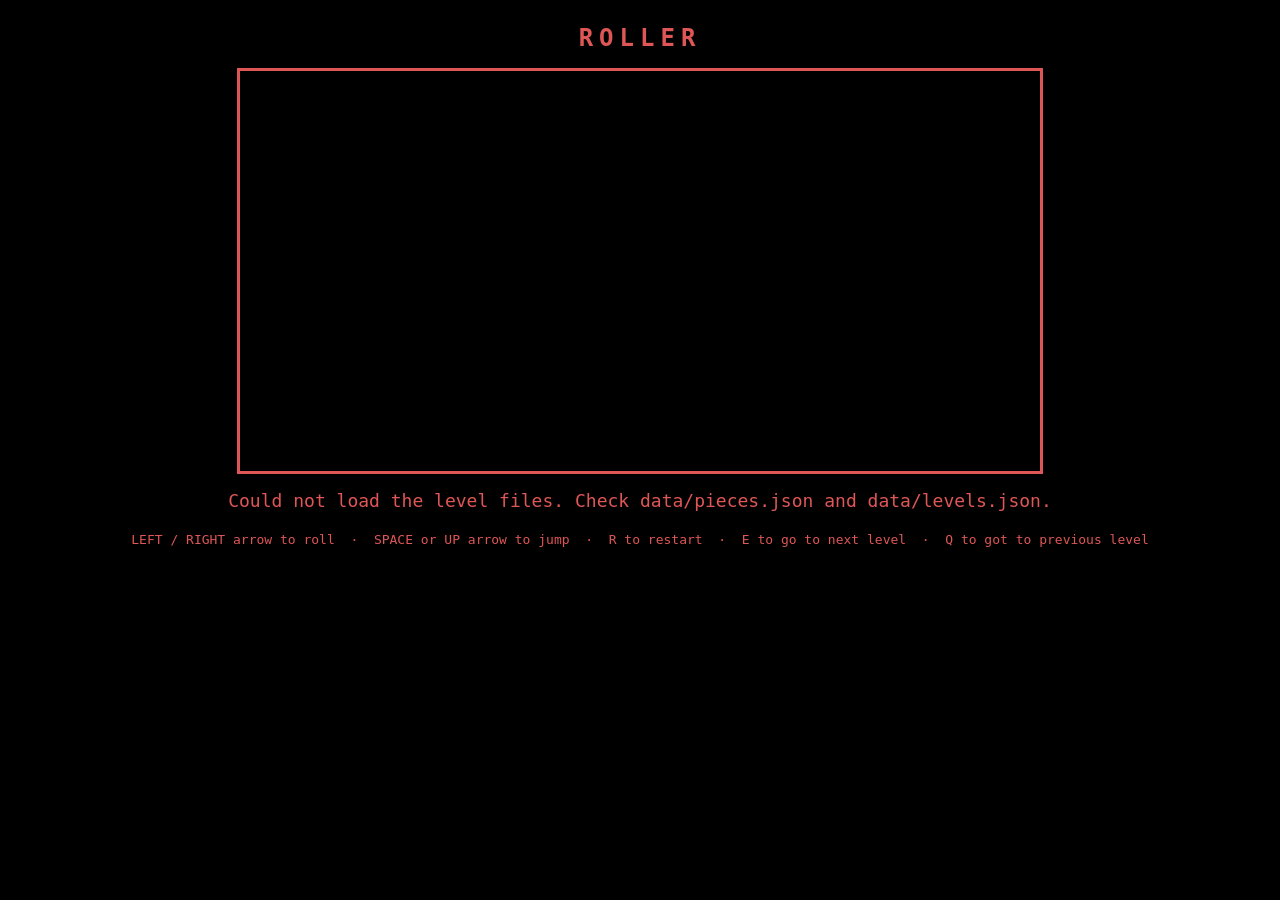
==== index.html @ 263ec025 "More Controls" ====
<!DOCTYPE html>
<html lang="en">
  <head>
    <meta charset="utf-8">
   <meta name="viewport" content="width=device-width, initial-scale=1">
    <title>ROLLER</title>
   <link rel="stylesheet" href="style.css">
  </head>
  <body>

    <h1>ROLLER</h1>

   <canvas id="game" width="800" height="400"></canvas>

   <p id="message">Loading...</p>

   <p class="controls">
     LEFT / RIGHT arrow to roll &nbsp;&middot;&nbsp;
     SPACE or UP arrow to jump &nbsp;&middot;&nbsp;
     R to restart &nbsp;&middot;&nbsp;
     E to go to next level &nbsp;&middot;&nbsp;
     Q to got to previous level
   </p>

   <script src="js/config.js"></script>
   <script src="js/input.js"></script>
   <script src="js/level.js"></script>
   <script src="js/collide.js"></script>
   <script src="js/player.js"></script>
   <script src="js/draw.js"></script>
   <script src="js/game.js"></script>
   <script src="js/main.js"></script>

  </body>
</html>
---- style.css ----
body {
  background: #000000;
  color: #de5656;
  font-family: monospace;
  text-align: center;
  margin: 24px;
}

h1 {
  letter-spacing: 6px;
  font-size: 24px;
  margin-bottom: 16px;
}

canvas {
  border: 3px solid #de5656;
  background: #000000;
  display: block;
  margin: 0 auto;
}

#message {
  font-size: 18px;
  height: 24px;
  margin-top: 16px;
}

.controls {
  font-size: 13px;
}
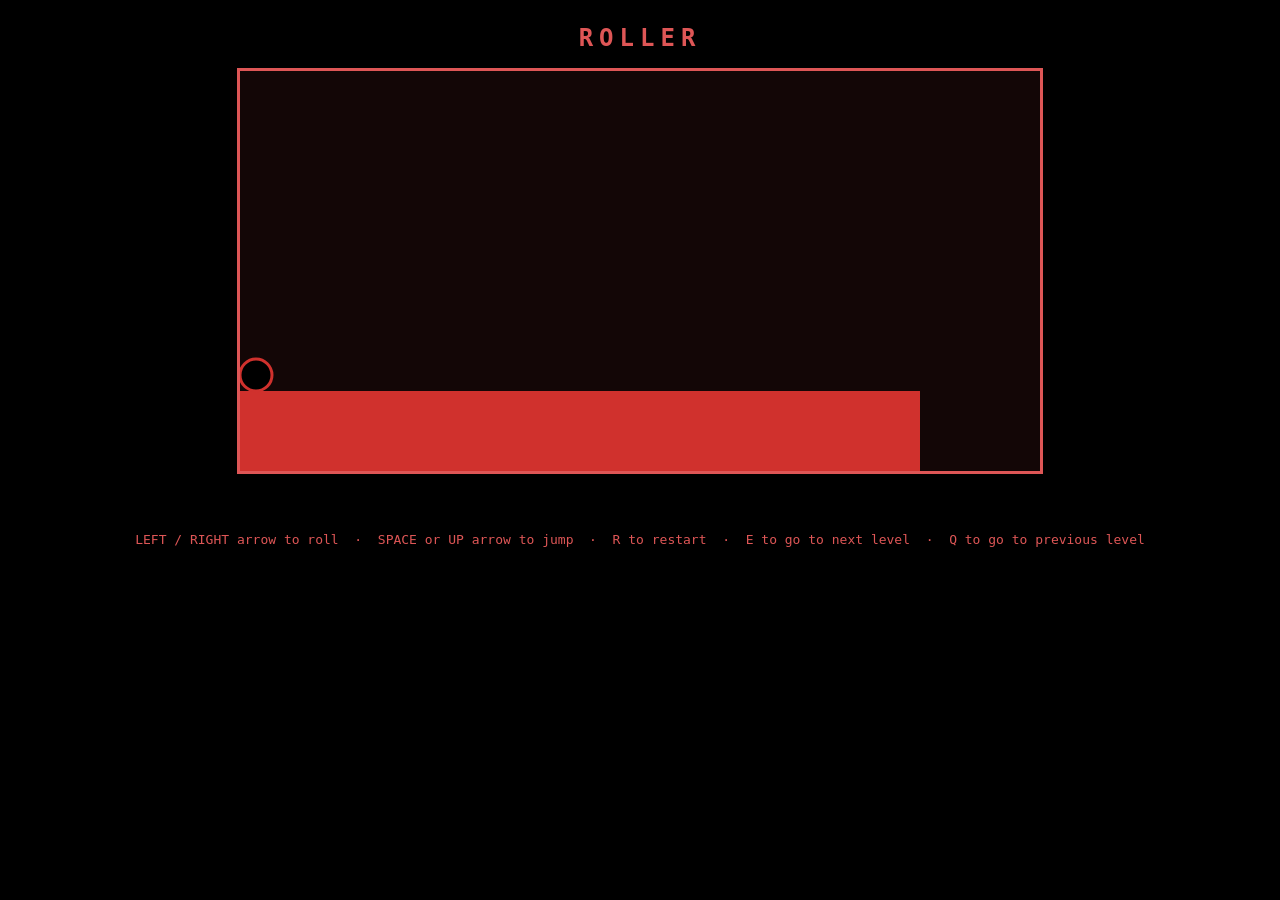
==== commit 71699abb: "Add a moving spike wall that activates when the player starts rolling." ====
--- a/index.html
+++ b/index.html
@@ -2,34 +2,35 @@
 <html lang="en">
   <head>
     <meta charset="utf-8">
-   <meta name="viewport" content="width=device-width, initial-scale=1">
+    <meta name="viewport" content="width=device-width, initial-scale=1">
     <title>ROLLER</title>
-   <link rel="stylesheet" href="style.css">
+    <link rel="stylesheet" href="style.css">
   </head>
   <body>
 
     <h1>ROLLER</h1>
 
-   <canvas id="game" width="800" height="400"></canvas>
+    <canvas id="game" width="800" height="400"></canvas>
 
-   <p id="message">Loading...</p>
+    <p id="message">Loading...</p>
 
-   <p class="controls">
-     LEFT / RIGHT arrow to roll &nbsp;&middot;&nbsp;
-     SPACE or UP arrow to jump &nbsp;&middot;&nbsp;
-     R to restart &nbsp;&middot;&nbsp;
-     E to go to next level &nbsp;&middot;&nbsp;
-     Q to got to previous level
-   </p>
+    <p class="controls">
+      LEFT / RIGHT arrow to roll &nbsp;&middot;&nbsp;
+      SPACE or UP arrow to jump &nbsp;&middot;&nbsp;
+      R to restart &nbsp;&middot;&nbsp;
+      E to go to next level &nbsp;&middot;&nbsp;
+      Q to go to previous level
+    </p>
 
-   <script src="js/config.js"></script>
-   <script src="js/input.js"></script>
-   <script src="js/level.js"></script>
-   <script src="js/collide.js"></script>
-   <script src="js/player.js"></script>
-   <script src="js/draw.js"></script>
-   <script src="js/game.js"></script>
-   <script src="js/main.js"></script>
+    <script src="js/config.js"></script>
+    <script src="js/input.js"></script>
+    <script src="js/level.js"></script>
+    <script src="js/collide.js"></script>
+    <script src="js/spike-wall.js"></script>
+    <script src="js/player.js"></script>
+    <script src="js/draw.js"></script>
+    <script src="js/game.js"></script>
+    <script src="js/main.js"></script>
 
   </body>
-</html>+</html>
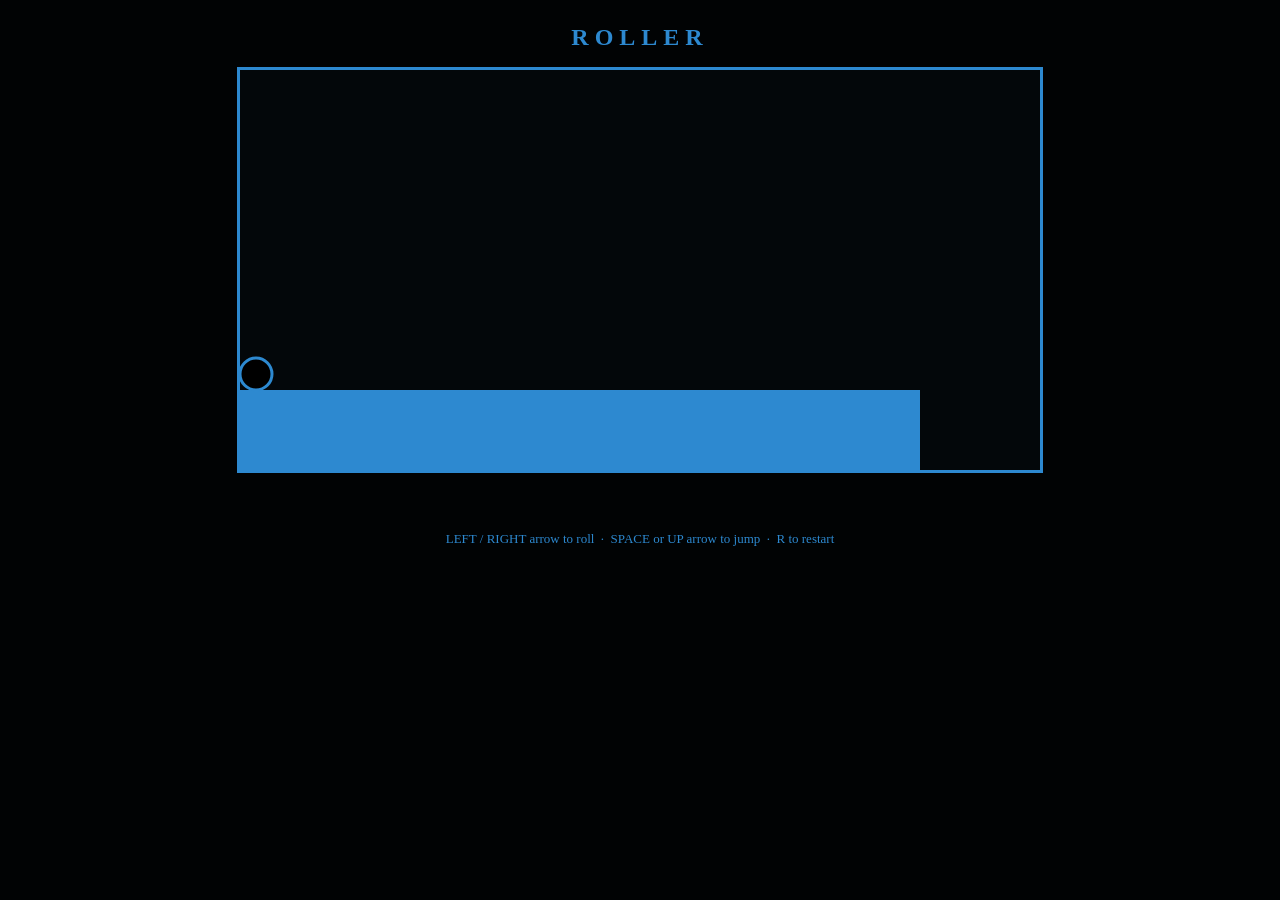
==== commit 0430aaf8: "Automatic Level Switching" ====
--- a/index.html
+++ b/index.html
@@ -14,14 +14,11 @@
 
     <p id="message">Loading...</p>
 
-    <p class="controls">
-      LEFT / RIGHT arrow to roll &nbsp;&middot;&nbsp;
-      SPACE or UP arrow to jump &nbsp;&middot;&nbsp;
-      R to restart &nbsp;&middot;&nbsp;
-      E to go to next level &nbsp;&middot;&nbsp;
-      Q to go to previous level
-    </p>
-
+<p class="controls">
+  LEFT / RIGHT arrow to roll &nbsp;&middot;&nbsp;
+  SPACE or UP arrow to jump &nbsp;&middot;&nbsp;
+  R to restart
+</p>
     <script src="js/config.js"></script>
     <script src="js/input.js"></script>
     <script src="js/level.js"></script>
--- a/style.css
+++ b/style.css
@@ -1,6 +1,6 @@
 body {
   background: #000000;
-  color: #de5656;
+  color: #2d89d0;
   font-family: monospace;
   text-align: center;
   margin: 24px;
@@ -13,7 +13,7 @@
 }
 
 canvas {
-  border: 3px solid #de5656;
+  border: 3px solid #2d89d0;
   background: #000000;
   display: block;
   margin: 0 auto;
@@ -27,4 +27,11 @@
 
 .controls {
   font-size: 13px;
+}
+
+body {
+  color: #2d89d0;
+  background-color: #010304;
+  font-family: 'Times New Roman', Times, serif;
+  text-align: center;
 }
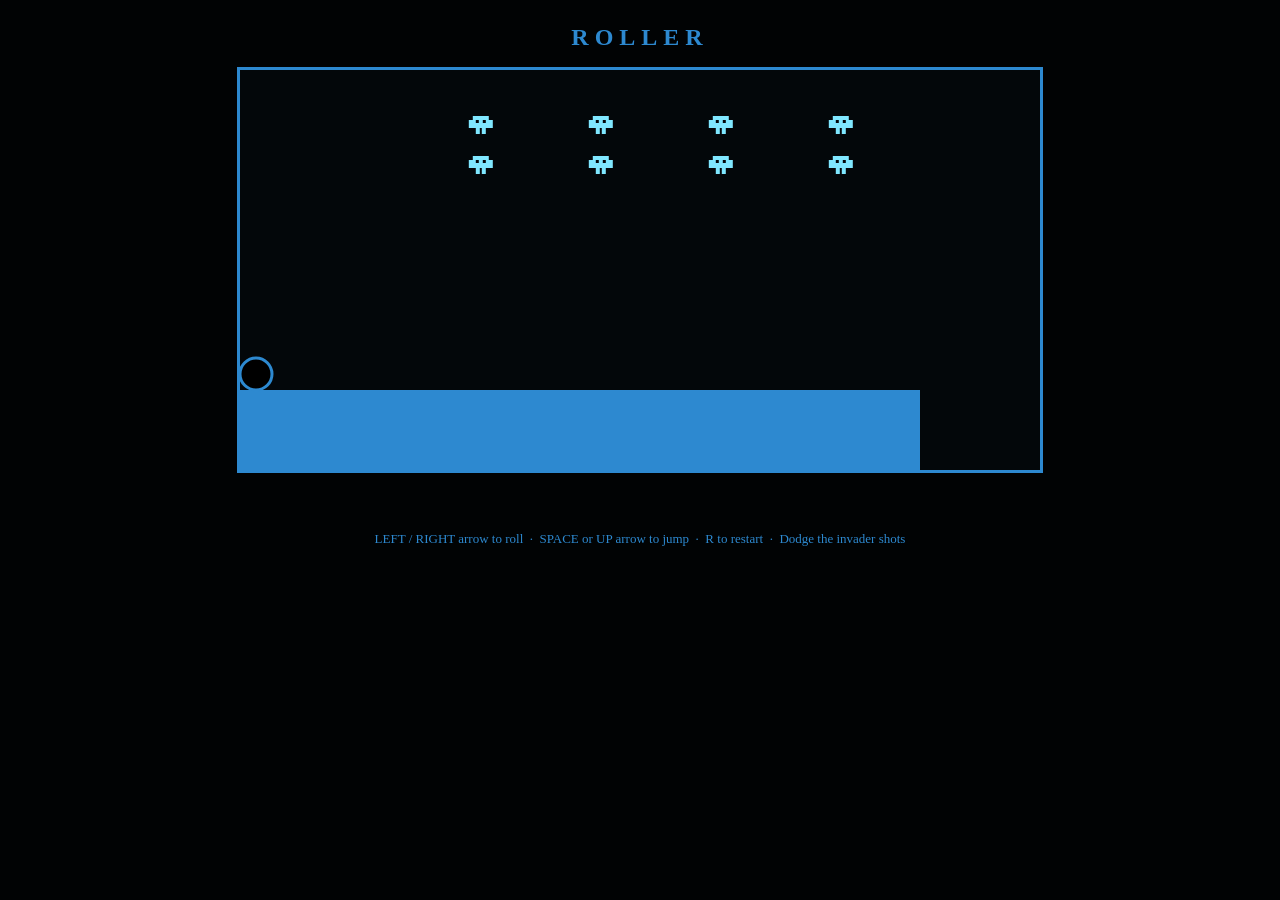
==== commit cf02ae30: "Add dodgeable shooting invaders and destructible obstacles" ====
--- a/index.html
+++ b/index.html
@@ -14,17 +14,19 @@
 
     <p id="message">Loading...</p>
 
-<p class="controls">
-  LEFT / RIGHT arrow to roll &nbsp;&middot;&nbsp;
-  SPACE or UP arrow to jump &nbsp;&middot;&nbsp;
-  R to restart
-</p>
+    <p class="controls">
+      LEFT / RIGHT arrow to roll &nbsp;&middot;&nbsp;
+      SPACE or UP arrow to jump &nbsp;&middot;&nbsp;
+      R to restart &nbsp;&middot;&nbsp;
+      Dodge the invader shots
+    </p>
     <script src="js/config.js"></script>
     <script src="js/input.js"></script>
     <script src="js/level.js"></script>
     <script src="js/collide.js"></script>
     <script src="js/spike-wall.js"></script>
     <script src="js/player.js"></script>
+    <script src="js/invaders.js"></script>
     <script src="js/draw.js"></script>
     <script src="js/game.js"></script>
     <script src="js/main.js"></script>
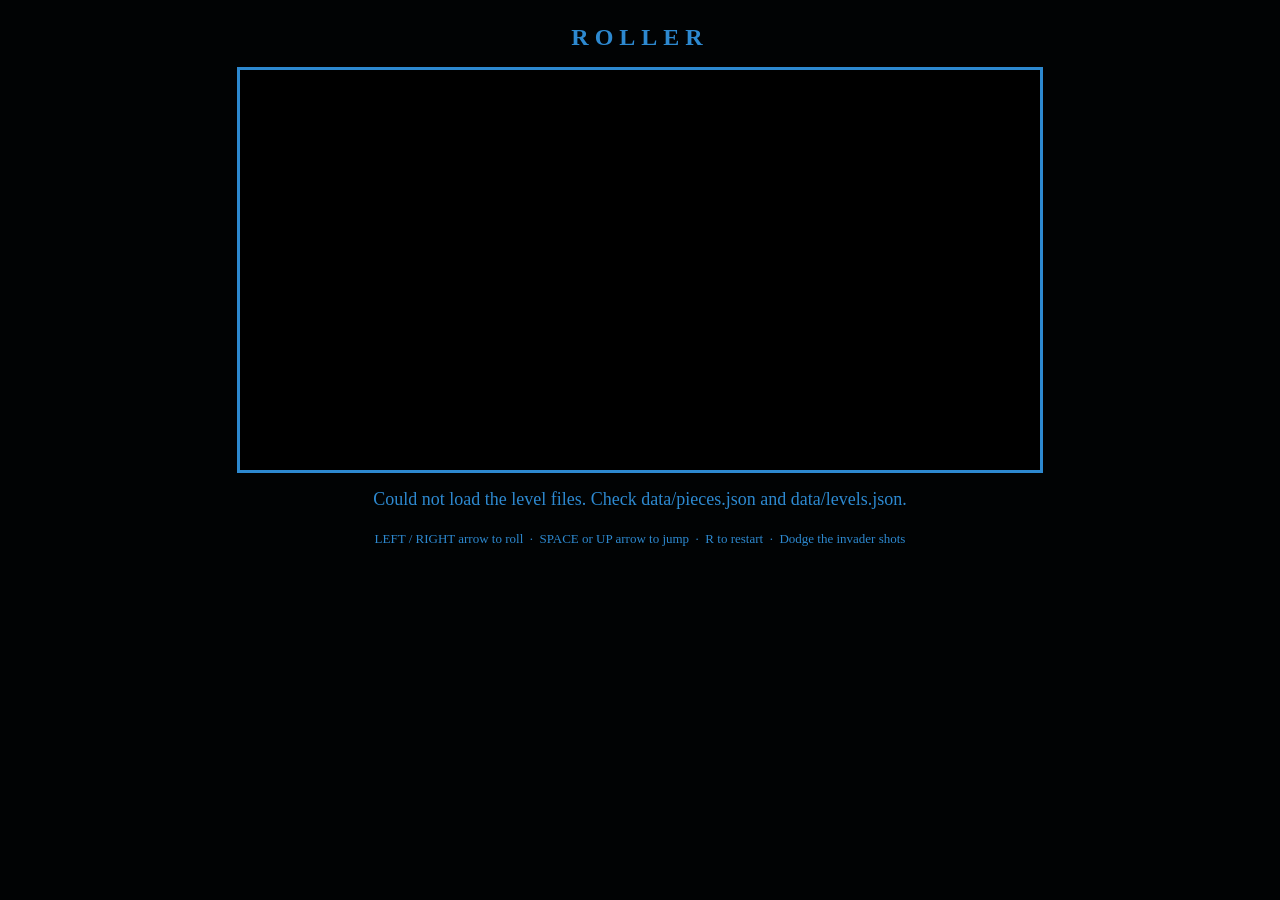
==== commit 4a2665e4: "No More Invaders" ====
--- a/index.html
+++ b/index.html
@@ -26,7 +26,6 @@
     <script src="js/collide.js"></script>
     <script src="js/spike-wall.js"></script>
     <script src="js/player.js"></script>
-    <script src="js/invaders.js"></script>
     <script src="js/draw.js"></script>
     <script src="js/game.js"></script>
     <script src="js/main.js"></script>
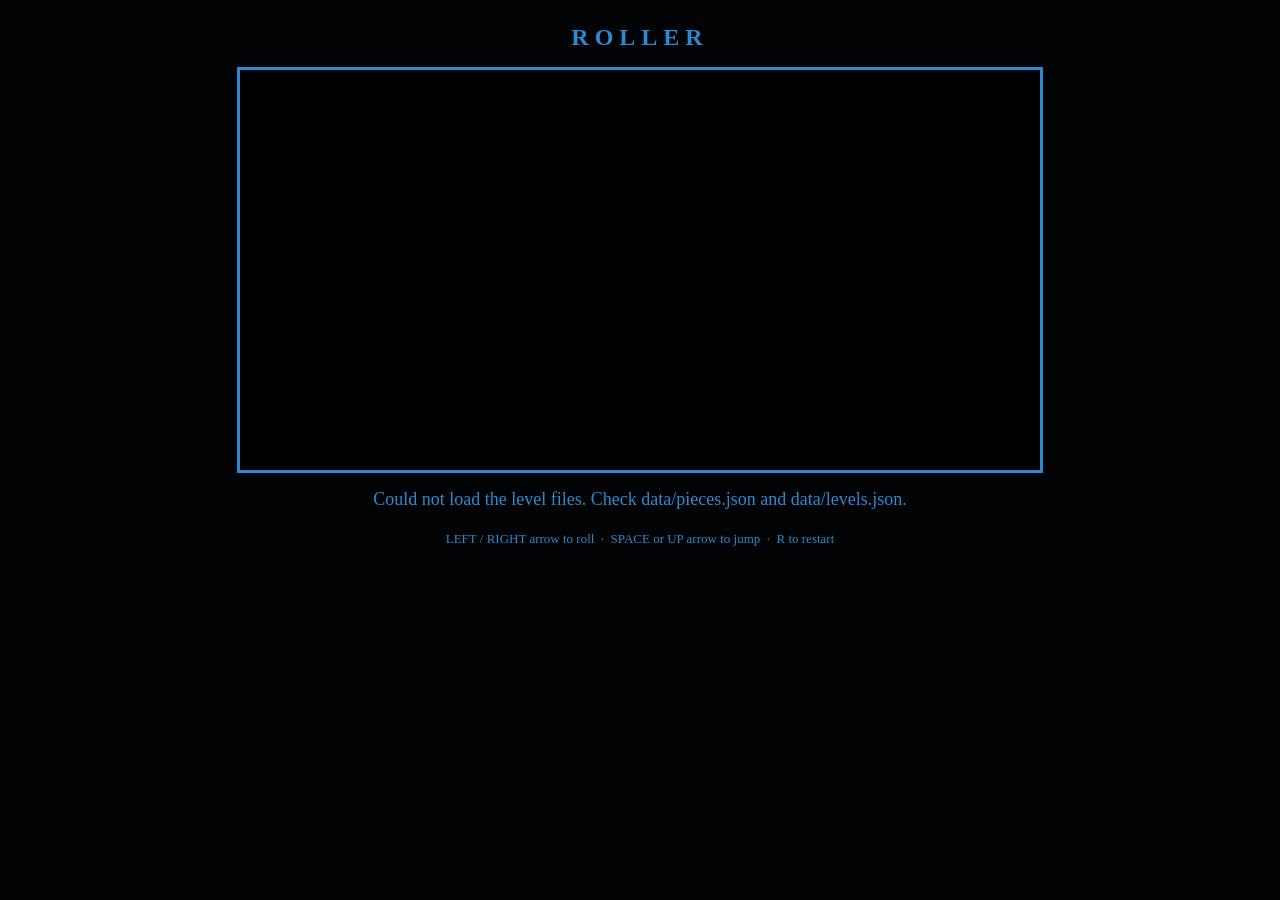
==== commit 933da7e5: "Poofed Invaders" ====
--- a/index.html
+++ b/index.html
@@ -17,8 +17,7 @@
     <p class="controls">
       LEFT / RIGHT arrow to roll &nbsp;&middot;&nbsp;
       SPACE or UP arrow to jump &nbsp;&middot;&nbsp;
-      R to restart &nbsp;&middot;&nbsp;
-      Dodge the invader shots
+      R to restart
     </p>
     <script src="js/config.js"></script>
     <script src="js/input.js"></script>
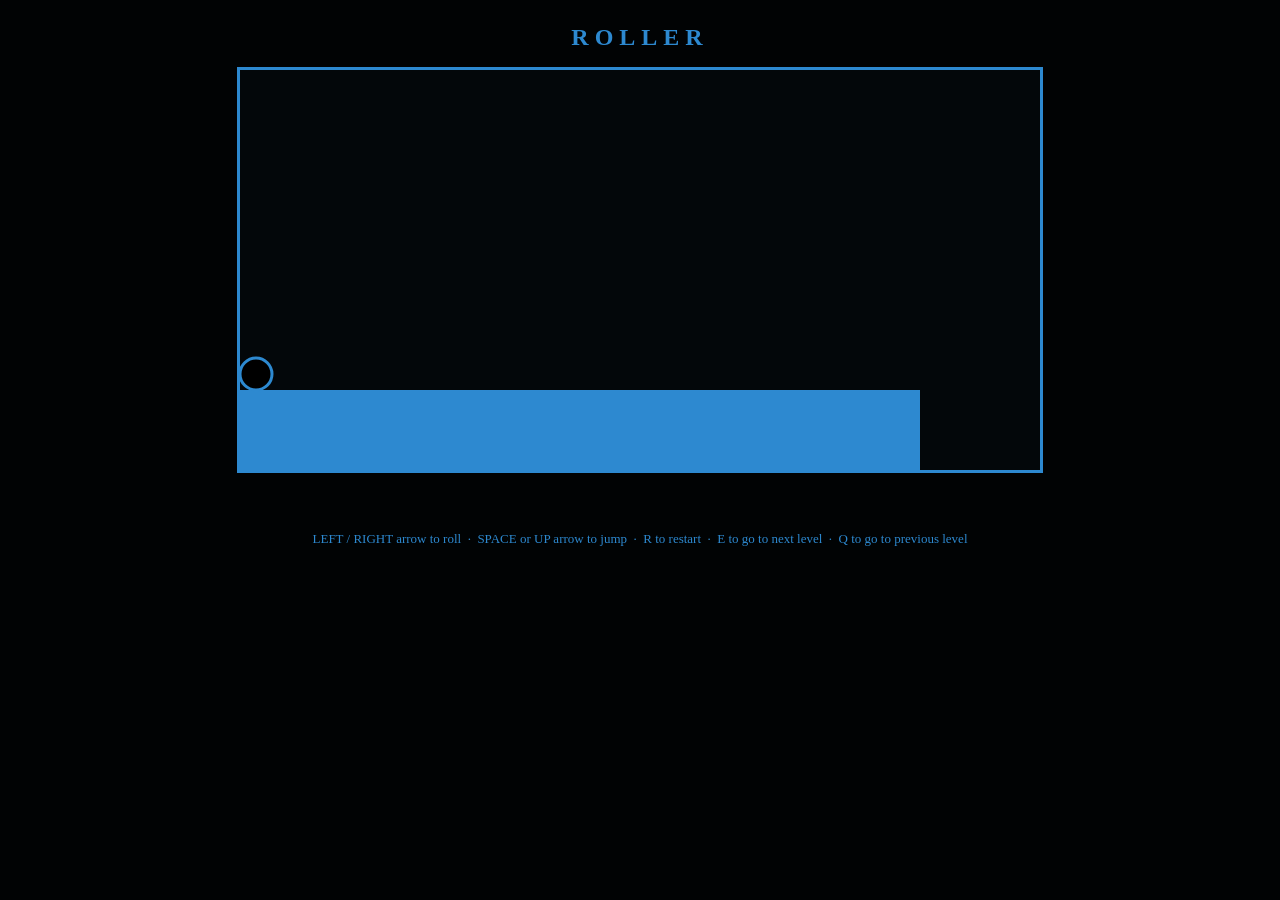
==== commit 26779a7d: "Remove invader-related code and restore the base game behavior" ====
--- a/index.html
+++ b/index.html
@@ -17,8 +17,11 @@
     <p class="controls">
       LEFT / RIGHT arrow to roll &nbsp;&middot;&nbsp;
       SPACE or UP arrow to jump &nbsp;&middot;&nbsp;
-      R to restart
+      R to restart &nbsp;&middot;&nbsp;
+      E to go to next level &nbsp;&middot;&nbsp;
+      Q to go to previous level
     </p>
+
     <script src="js/config.js"></script>
     <script src="js/input.js"></script>
     <script src="js/level.js"></script>
